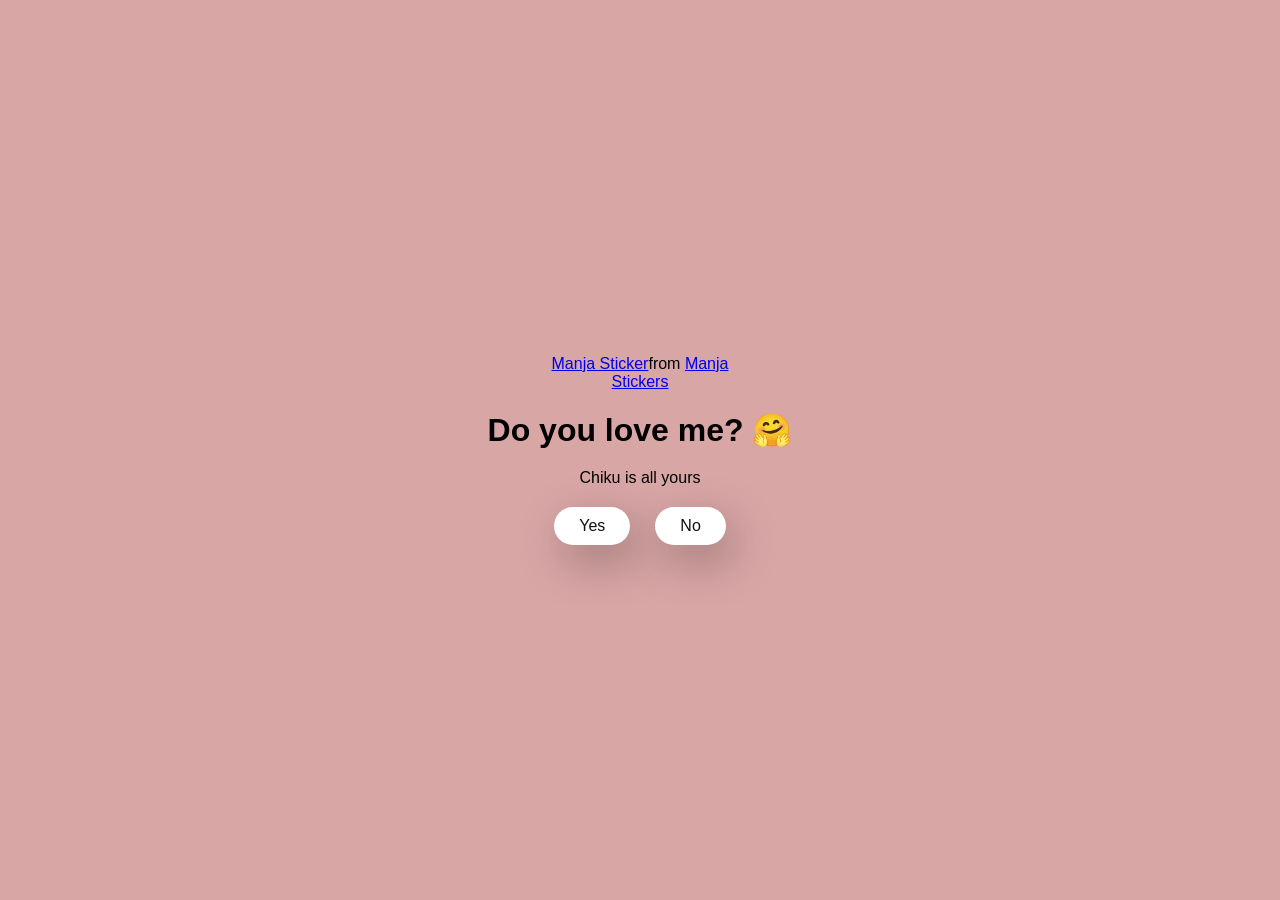
==== index.html @ 5c6d9872 "add index.html" ====
<!DOCTYPE html>
<html lang="en">

<head>
  <meta charset="UTF-8" />
  <meta name="viewport" content="width=device-width, initial-scale=1.0" />
  <title>Proposed Her</title>

  <link rel="stylesheet" href="./style.css" />
</head>

<body>
  <div class="container">
    <div class="tenor-gif-embed" data-postid="22885016" data-share-method="host" data-aspect-ratio="1.04918"
      data-width="100%">
      <a href="https://tenor.com/view/manja-gif-22885016">Manja Sticker</a>from
      <a href="https://tenor.com/search/manja-stickers">Manja Stickers</a>
    </div>
    
    <script type="text/javascript" async src="https://tenor.com/embed.js"></script>
    <h1>Do you love me? 🤗</h1>
    <p>Chiku is all yours</p>

    <div class="btn">
      <a href="yes.html">Yes</a>
      <a href="no1.html">No</a>
    </div>
  </div>
</body>

</html>
---- style.css ----
* {
    margin: 0;
    padding: 0;
    box-sizing: border-box;
    font-family: sans-serif;
  }
  
  body {
    width: 100%;
    min-height: 100vh;
    display: flex;
    justify-content: center;
    align-items: center;
    background-color: #d9a6a6;
  }
  
  .container {
    display: flex;
    flex-direction: column;
    text-align: center;
    align-items: center;
    gap: 20px;
    max-width: 500px;
    margin: 20px;
  }
  
  .container .tenor-gif-embed {
    max-width: 200px;
  }
  
  .container .btn {
    display: flex;
    gap: 25px;
  }
  
  .btn a {
    text-decoration: none;
    color: #111;
    background: #fff;
    padding: 10px 25px;
    border-radius: 66px;
    box-shadow: 0.5rem 1rem 3rem hsl(0, 0%, 0%, 0.3);
  }
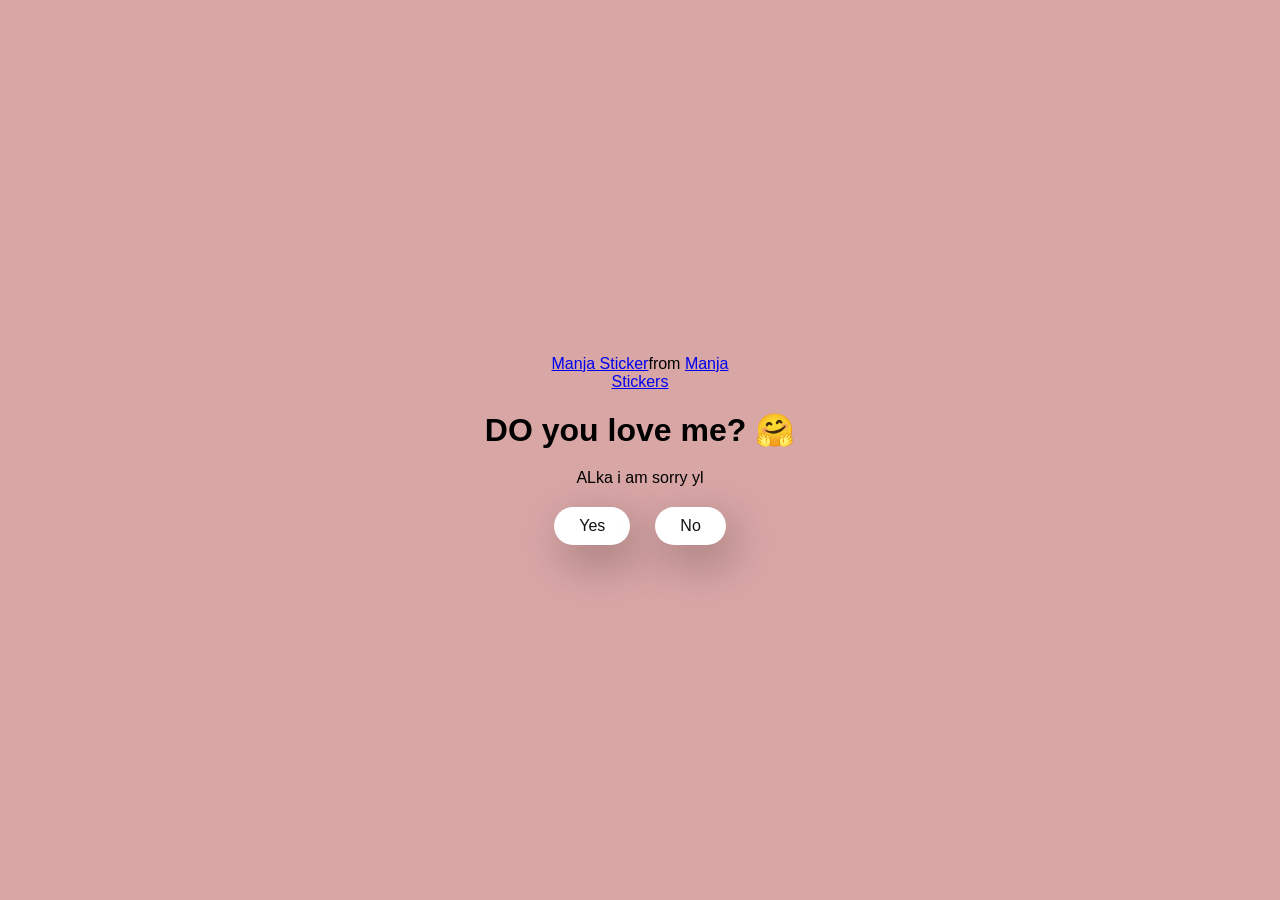
==== commit 3dafca6a: "Update index.html" ====
--- a/index.html
+++ b/index.html
@@ -18,8 +18,8 @@
     </div>
     
     <script type="text/javascript" async src="https://tenor.com/embed.js"></script>
-    <h1>Do you love me? 🤗</h1>
-    <p>Chiku is all yours</p>
+    <h1>DO you love me? 🤗</h1>
+    <p>ALka i am sorry yl</p>
 
     <div class="btn">
       <a href="yes.html">Yes</a>
@@ -28,4 +28,4 @@
   </div>
 </body>
 
-</html>+</html>
